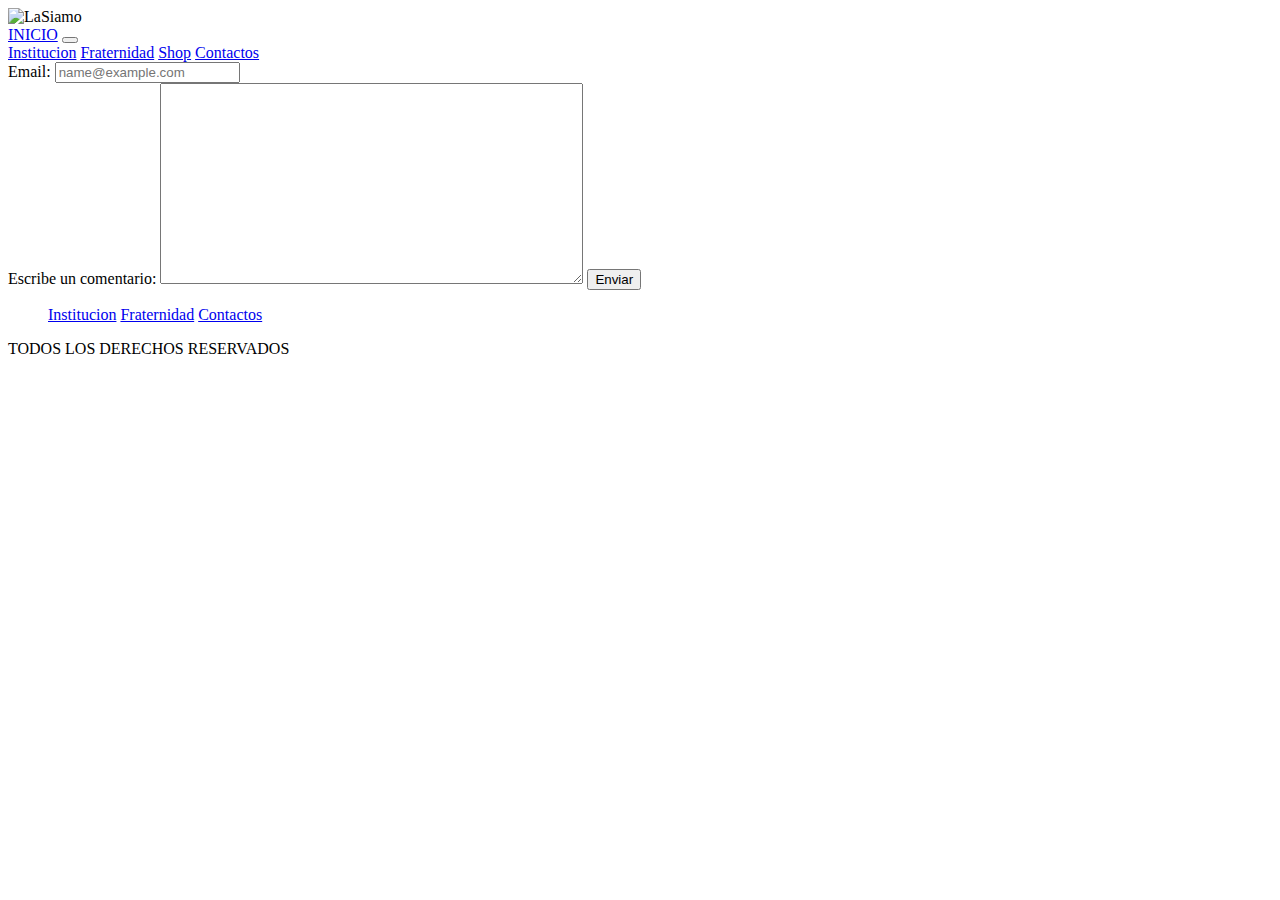
==== paginas/Contactos.html @ 1d8f739d "añadido SEO" ====
<!DOCTYPE html>
<html lang="en">
  <head>
    <meta charset="UTF-8" />
    <meta http-equiv="X-UA-Compatible" content="IE=edge" />
    <meta name="viewport" content="width=device-width, initial-scale=1.0" />
    <title>LaSiamo - Contactos</title>
    <meta name="Description" content="¡Contactate con nosotros!" />
    <meta name="keywords" content="La Siamo, Futbol, Equipo, Campeones" />
    <link
      href="https://cdn.jsdelivr.net/npm/bootstrap@5.3.0-alpha1/dist/css/bootstrap.min.css"
      rel="stylesheet"
      integrity="sha384-GLhlTQ8iRABdZLl6O3oVMWSktQOp6b7In1Zl3/Jr59b6EGGoI1aFkw7cmDA6j6gD"
      crossorigin="anonymous"
    />
    <link rel="stylesheet" href="../css/estilo.css" />
  </head>
  <body>
    <header class="container text-center">
      <div class="escudo">
        <img
          class="shield"
          src="../multimedia/imagenes/WhatsApp Image 2023-01-30 at 21.06.54.png.png"
          alt=" LaSiamo"
        />
      </div>
    </header>
    <nav class="navbar navbar-expand-lg bg-body-tertiary">
      <div class="container-fluid">
        <a class="navbar-brand" href="../index.html">INICIO</a>
        <button
          class="navbar-toggler"
          type="button"
          data-bs-toggle="collapse"
          data-bs-target="#navbarNavAltMarkup"
          aria-controls="navbarNavAltMarkup"
          aria-expanded="false"
          aria-label="Toggle navigation"
        >
          <span class="navbar-toggler-icon"></span>
        </button>
        <div class="collapse navbar-collapse" id="navbarNavAltMarkup">
          <div class="navbar-nav">
            <a
              class="nav-link active"
              aria-current="page"
              href="./Institucion.html"
              >Institucion</a
            >
            <a class="nav-link" href="./Fraternidad.html ">Fraternidad</a>
            <a class="nav-link" href="./Shop.html">Shop</a>
            <a class="nav-link" href="./Contactos.html">Contactos</a>
          </div>
        </div>
      </div>
    </nav>
    <main>
      <div class="d-flex justify-content-center align-items-center pt-3">
        <div class="E-mail">
          <label for="exampleFormControlInput1" class="form-label">
            Email:</label
          >
          <input
            type="email"
            class="form-control"
            id="exampleFormControlInput1"
            placeholder="name@example.com"
          />
        </div>
      </div>
      <div class="d-flex justify-content-center align-items-center pt-3">
        <div class="contactoss">
          <label for="exampleFormControlTextarea1" class="form-label"
            >Escribe un comentario:</label
          >
          <textarea
            class="form-control"
            id="exampleFormControlTextarea1"
            cols="50"
            rows="13"
            resize="none"
          ></textarea>
          <input
            class="btn btn-warning margin mt-2"
            type="submit"
            value="Enviar"
          />
        </div>
      </div>
    </main>
    <footer>
      <ul>
        <a href="./paginas/Institucion.html">Institucion</a>
        <a href="./paginas/Fraternidad.html">Fraternidad</a>
        <a href="./paginas/Contactos.html">Contactos</a>
      </ul>
      <p>TODOS LOS DERECHOS RESERVADOS</p>
    </footer>
    <script
      src="https://cdn.jsdelivr.net/npm/bootstrap@5.3.0-alpha1/dist/js/bootstrap.bundle.min.js"
      integrity="sha384-w76AqPfDkMBDXo30jS1Sgez6pr3x5MlQ1ZAGC+nuZB+EYdgRZgiwxhTBTkF7CXvN"
      crossorigin="anonymous"
    ></script>
  </body>
</html>
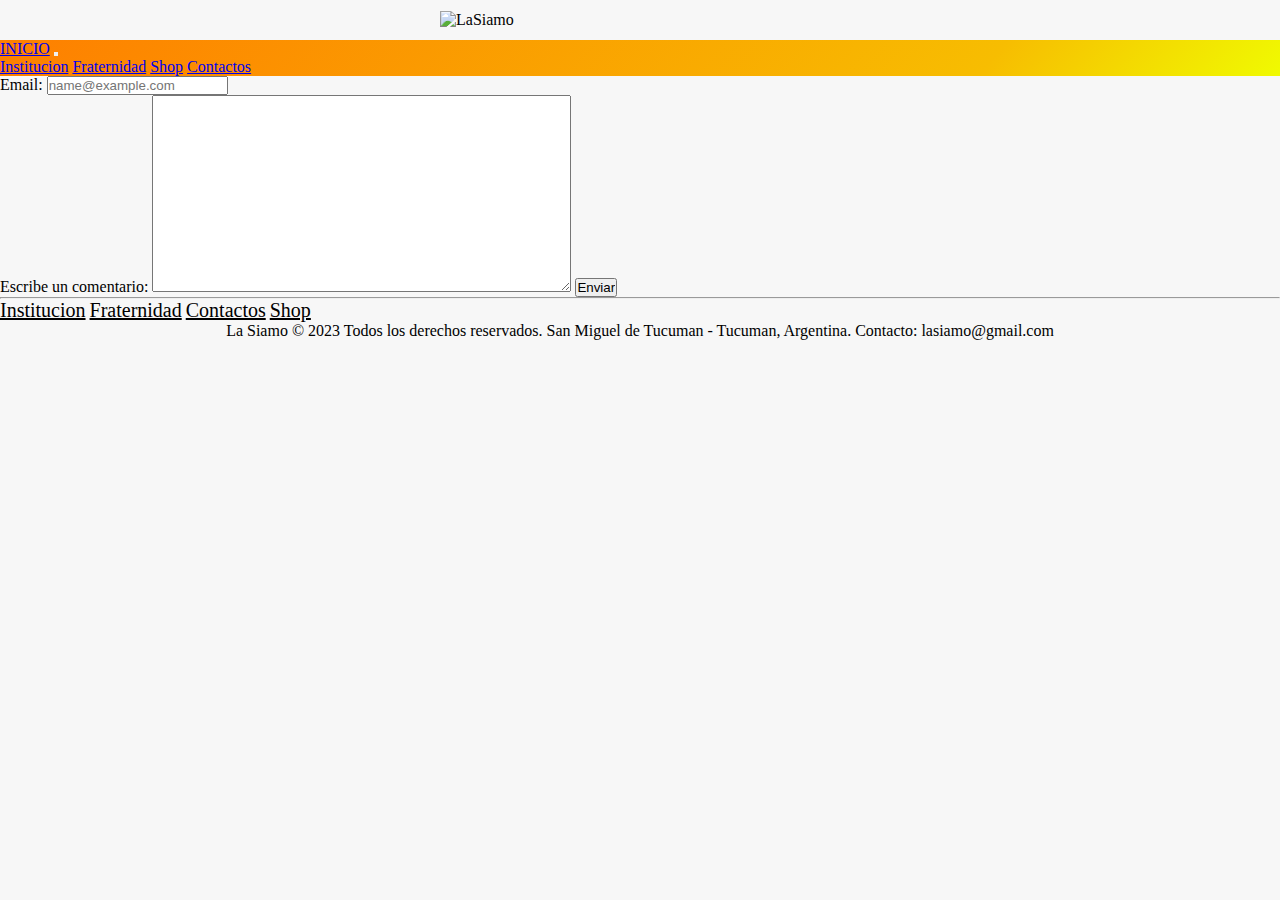
==== commit e6091368: "cambios" ====
--- a/paginas/Contactos.html
+++ b/paginas/Contactos.html
@@ -88,13 +88,18 @@
         </div>
       </div>
     </main>
+    <hr />
     <footer>
       <ul>
         <a href="./paginas/Institucion.html">Institucion</a>
         <a href="./paginas/Fraternidad.html">Fraternidad</a>
         <a href="./paginas/Contactos.html">Contactos</a>
+        <a href="./Shop.html">Shop</a>
       </ul>
-      <p>TODOS LOS DERECHOS RESERVADOS</p>
+      <p>
+        La Siamo © 2023 Todos los derechos reservados. San Miguel de Tucuman -
+        Tucuman, Argentina. Contacto: lasiamo@gmail.com
+      </p>
     </footer>
     <script
       src="https://cdn.jsdelivr.net/npm/bootstrap@5.3.0-alpha1/dist/js/bootstrap.bundle.min.js"
--- a/css/estilo.css
+++ b/css/estilo.css
@@ -0,0 +1,433 @@
+@import url("https://fonts.googleapis.com/css2?family=Cinzel:wght@600&display=swap");
+* {
+  margin: 0;
+  padding: 0;
+  box-sizing: border-box;
+}
+
+nav {
+  background: #fe7f00;
+  background: linear-gradient(129deg, rgb(254, 127, 0) 0%, rgb(247, 189, 1) 77%, rgb(240, 250, 1) 100%);
+}
+
+body {
+  background-color: #f7f7f7;
+}
+
+header {
+  justify-content: center;
+  align-items: center;
+  display: flex;
+}
+header .escudo {
+  justify-content: center;
+  align-content: center;
+  align-items: center;
+  margin: 10px;
+}
+header .escudo .shield {
+  margin: 1px;
+  width: 25rem;
+  display: flex;
+  justify-content: center;
+  align-content: center;
+  align-items: center;
+}
+
+.fondo {
+  min-height: 72vh;
+  background-image: url("../multimedia/imagenes/CAMPEONES.jpg");
+  background-position: center;
+  background-size: cover;
+  background-repeat: no-repeat;
+}
+.fondo h1 {
+  text-align: center;
+  color: white;
+  font-size: calc(1rem + 7vw);
+  font-family: "Cinzel", serif;
+  text-shadow: 2px 2px 2px #000000;
+}
+.fondo h1::-moz-selection {
+  background-color: rgba(0, 0, 0, 0.5568627451);
+  color: white;
+}
+.fondo h1::selection {
+  background-color: rgba(0, 0, 0, 0.5568627451);
+  color: white;
+}
+
+.partidos {
+  grid-template-columns: 1fr 1fr;
+}
+.partidos .fecha {
+  padding: 1px;
+  text-shadow: 4px 2px 3px rgb(0, 0, 0);
+  color: rgb(255, 255, 255);
+  display: flex;
+  justify-content: space-around;
+  flex-direction: column;
+}
+.partidos .fecha1 {
+  color: rgb(255, 255, 255);
+  background: #f96a03;
+  background: linear-gradient(90deg, #f96a03 50%, rgb(0, 0, 0) 100%);
+  font-size: 40px;
+  text-align: center;
+}
+.partidos .fecha2 {
+  color: rgb(255, 255, 255);
+  background-color: rgb(0, 0, 0);
+  font-size: 40px;
+  text-align: center;
+  text-shadow: 3px 1px 1px #f96a03;
+}
+
+.Cajita p::-moz-selection {
+  background: orangered;
+  color: #000000;
+}
+
+.Cajita p::selection {
+  background: orangered;
+  color: #000000;
+}
+
+.fecha1 p::-moz-selection {
+  background: rgb(255, 255, 255);
+  color: #000000;
+  text-shadow: 3px 1px 1px #f96a03;
+}
+
+.fecha1 p::selection {
+  background: rgb(255, 255, 255);
+  color: #000000;
+  text-shadow: 3px 1px 1px #f96a03;
+}
+
+.fecha2 p::-moz-selection {
+  background: orangered;
+  color: white;
+  text-shadow: 3px 1px 1px rgb(0, 0, 0);
+}
+
+.fecha2 p::selection {
+  background: orangered;
+  color: white;
+  text-shadow: 3px 1px 1px rgb(0, 0, 0);
+}
+
+.ventas {
+  display: grid;
+  grid-template-columns: repeat(3, 1fr);
+  grid-template-rows: 1fr;
+  margin-top: 30px;
+  margin-bottom: 70px;
+  gap: 60px;
+}
+.ventas .shop1 {
+  display: flex;
+  flex-direction: column;
+  background: rgb(255, 109, 4);
+  background: linear-gradient(130deg, rgb(255, 109, 4) 0%, rgb(247, 189, 1) 84%, rgb(240, 250, 1) 100%);
+  border-radius: 20px;
+  box-shadow: rgba(0, 0, 0, 0.25) 0px 14px 28px, rgba(0, 0, 0, 0.22) 0px 10px 10px;
+  justify-content: center;
+  align-items: center;
+}
+.ventas .shop1 img {
+  width: 100%;
+  border-radius: 20px;
+  padding: 10px;
+}
+.ventas .shop1 h2 {
+  font-family: "Cinzel", serif;
+  font-size: 25px;
+  text-align: center;
+}
+.ventas .shop1 p {
+  font-family: "Cinzel", serif;
+  font-size: 30px;
+  margin: 10px;
+}
+.ventas .rebaja {
+  color: red;
+  text-decoration: line-through;
+}
+.ventas .botoncito {
+  font-size: 30px;
+  width: 10rem;
+  border-radius: 30px;
+  border: 5px;
+  background: rgb(94, 9, 250);
+  background: linear-gradient(87deg, rgb(94, 9, 250) 0%, rgb(177, 5, 216) 68%, rgb(250, 1, 186) 100%);
+  margin-bottom: 10px;
+}
+.ventas .shop1:hover {
+  background: rgb(215, 160, 3);
+  background: linear-gradient(180deg, rgb(215, 160, 3) 0%, rgb(253, 104, 29) 22%, rgb(0, 0, 0) 61%);
+  color: white;
+  box-shadow: rgba(0, 0, 0, 0.3) 0px 19px 38px, rgba(0, 0, 0, 0.22) 10px 15px 5px;
+  transform: scale(1.1) translateY(1rem);
+}
+
+.contenedorr {
+  display: grid;
+  grid-template-columns: repeat 1, 3fr;
+  grid-template-rows: 1fr;
+  margin: 30px;
+  gap: 30px;
+}
+.contenedorr .cajja1 {
+  display: flex;
+  background: #ff6d04;
+  background: linear-gradient(130deg, rgb(255, 109, 4) 0%, rgb(247, 189, 1) 84%, rgb(240, 250, 1) 100%);
+  border-radius: 30px;
+  box-shadow: rgba(0, 0, 0, 0.25) 0px 14px 28px, rgba(0, 0, 0, 0.22) 0px 10px 10px;
+  justify-content: center;
+  align-items: center;
+}
+.contenedorr .cajja1 img {
+  border-radius: 30px;
+  padding: 20px;
+  max-width: 100%;
+}
+.contenedorr .pe-3::-moz-selection {
+  background-color: black;
+  color: white;
+}
+.contenedorr .pe-3::selection {
+  background-color: black;
+  color: white;
+}
+
+.cajja1:hover {
+  background: rgb(215, 160, 3);
+  background: linear-gradient(180deg, rgb(215, 160, 3) 0%, rgb(253, 104, 29) 22%, rgb(0, 0, 0) 61%);
+  color: white;
+  box-shadow: rgba(0, 0, 0, 0.3) 0px 19px 38px, rgba(0, 0, 0, 0.22) 10px 15px 5px;
+}
+
+.fraternos {
+  background-color: white;
+  display: grid;
+  grid-template-columns: repeat(2, 1fr);
+  grid-template-rows: 1fr;
+}
+.fraternos .cajjasiamo {
+  display: flex;
+  color: white;
+  padding: 30px;
+  gap: 20px;
+  background: rgb(5, 0, 0);
+  background: linear-gradient(144deg, rgb(5, 0, 0) 0%, rgb(125, 52, 2) 44%, rgb(255, 109, 4) 100%);
+  border-radius: 30px;
+  box-shadow: rgba(0, 0, 0, 0.25) 0px 14px 28px, rgba(0, 0, 0, 0.22) 0px 10px 10px;
+  justify-content: center;
+  align-items: center;
+}
+.fraternos img {
+  width: 18rem;
+}
+.fraternos .cajjaspartacus {
+  display: flex;
+  color: white;
+  padding: 15px;
+  gap: 20px;
+  background: rgb(0, 0, 0);
+  background: linear-gradient(144deg, rgb(0, 0, 0) 0%, rgb(125, 0, 0) 54%, rgb(255, 0, 0) 100%);
+  border-radius: 30px;
+  box-shadow: rgba(0, 0, 0, 0.25) 0px 14px 28px, rgba(0, 0, 0, 0.22) 0px 10px 10px;
+  justify-content: center;
+  align-items: center;
+}
+.fraternos img {
+  width: 18rem;
+}
+.fraternos p::-moz-selection {
+  background-color: black;
+  color: white;
+}
+.fraternos p::selection {
+  background-color: black;
+  color: white;
+}
+
+@media (max-width: 500px) {
+  .fondo h1 {
+    font-size: calc(1.375rem + 5.5vw);
+  }
+}
+@media (max-width: 767px) {
+  .fecha1 {
+    background: rgb(249, 106, 3);
+  }
+}
+@media (max-width: 1000px) {
+  .footer a {
+    display: flex;
+    justify-content: center;
+    align-items: center;
+  }
+}
+@media (max-width: 768px) {
+  .ventas {
+    display: grid;
+    grid-template-columns: repeat(3, 1fr);
+  }
+  .botoncito {
+    font-size: 100%;
+    width: 7rem;
+  }
+}
+@media (max-width: 767px) {
+  .ventas {
+    display: grid;
+    grid-template-columns: repeat(2, 1fr);
+  }
+}
+@media (max-width: 576px) {
+  .ventas {
+    display: flex;
+    flex-direction: column;
+    width: 20rem;
+  }
+  .botoncito {
+    font-size: 100%;
+    width: 7rem;
+  }
+}
+@media (max-width: 991px) {
+  .contendor {
+    display: flex;
+    flex-direction: column;
+  }
+  .cajjasiamo {
+    display: flex;
+    flex-direction: column;
+  }
+  .escudosiamo {
+    width: 100%;
+  }
+  .escudosparta {
+    width: 90%;
+  }
+  .cajjaspartacus {
+    display: flex;
+    flex-direction: column;
+  }
+}
+@media (max-width: 576px) {
+  .fraternos {
+    display: flex;
+    flex-direction: column;
+  }
+  .cajjasiamo {
+    display: flex;
+    flex-direction: column;
+  }
+  .escudosiamo {
+    width: 10rem;
+  }
+  .escudosparta {
+    width: 10rem;
+  }
+  .cajjaspartacus {
+    display: flex;
+    flex-direction: column;
+  }
+}
+@media (max-width: 540px) {
+  .contenedorr {
+    display: flex;
+    flex-direction: column;
+  }
+  .cajja1 {
+    display: flex;
+    flex-direction: column;
+  }
+  .cajja1 p {
+    padding: 1rem;
+    padding-top: 0rem;
+  }
+  img {
+    width: 10rem;
+  }
+}
+@media (max-width: 991px) {
+  .contenedorr {
+    display: flex;
+    flex-direction: column;
+  }
+  .cajja1 {
+    display: flex;
+    flex-direction: column;
+  }
+  .cajja1 p {
+    padding: 1rem;
+  }
+  img {
+    width: 25rem;
+  }
+}
+@media (max-width: 1500px) {
+  .contenedorr {
+    display: flex;
+    flex-direction: column;
+  }
+  .cajja1 {
+    display: flex;
+    flex-direction: column;
+  }
+  .cajja1 p {
+    padding: 1rem;
+  }
+  .primertitulo {
+    width: 60rem;
+  }
+  .segundotitulo {
+    width: 40rem;
+  }
+  .tercertitulo {
+    width: 20rem;
+  }
+}
+@media (max-width: 5000px) {
+  .contenedorr {
+    display: flex;
+    flex-direction: column;
+  }
+  .cajja1 {
+    display: flex;
+  }
+  .cajja1 p {
+    padding: 1rem;
+  }
+  .primertitulo {
+    width: 70rem;
+  }
+  .segundotitulo {
+    width: 70rem;
+  }
+  .tercertitulo {
+    width: 70rem;
+  }
+}
+footer {
+  display: flex;
+  flex-direction: column;
+  text-align: start;
+}
+footer p {
+  size: 30px;
+  text-align: center;
+  color: black;
+}
+footer a {
+  font-size: 20px;
+  color: black;
+}
+footer a:hover {
+  color: #f96a03;
+  background-color: black;
+}/*# sourceMappingURL=estilo.css.map */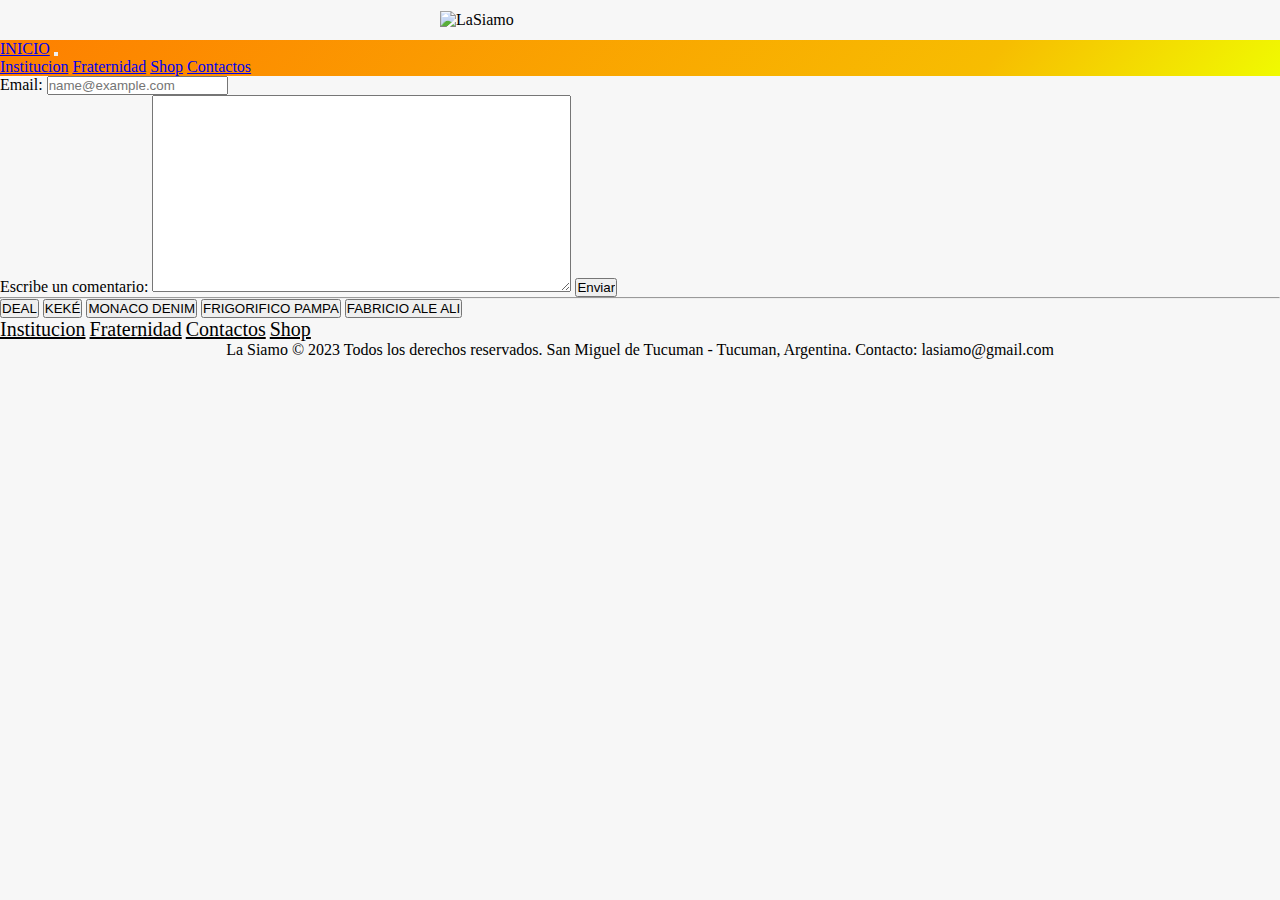
==== commit d027ffd6: "probando hr" ====
--- a/paginas/Contactos.html
+++ b/paginas/Contactos.html
@@ -81,7 +81,7 @@
             resize="none"
           ></textarea>
           <input
-            class="btn btn-warning margin mt-2"
+            class="btn btn-warning margin mt-2 mb-4"
             type="submit"
             value="Enviar"
           />
@@ -90,6 +90,13 @@
     </main>
     <hr />
     <footer>
+      <div class="sponsors">
+        <button class="sponsor1">DEAL</button>
+        <button class="sponsor2">KEKÉ</button>
+        <button class="sponsor3">MONACO DENIM</button>
+        <button class="sponsor4">FRIGORIFICO PAMPA</button>
+        <button class="sponsor5">FABRICIO ALE ALI</button>
+      </div>
       <ul>
         <a href="./paginas/Institucion.html">Institucion</a>
         <a href="./paginas/Fraternidad.html">Fraternidad</a>
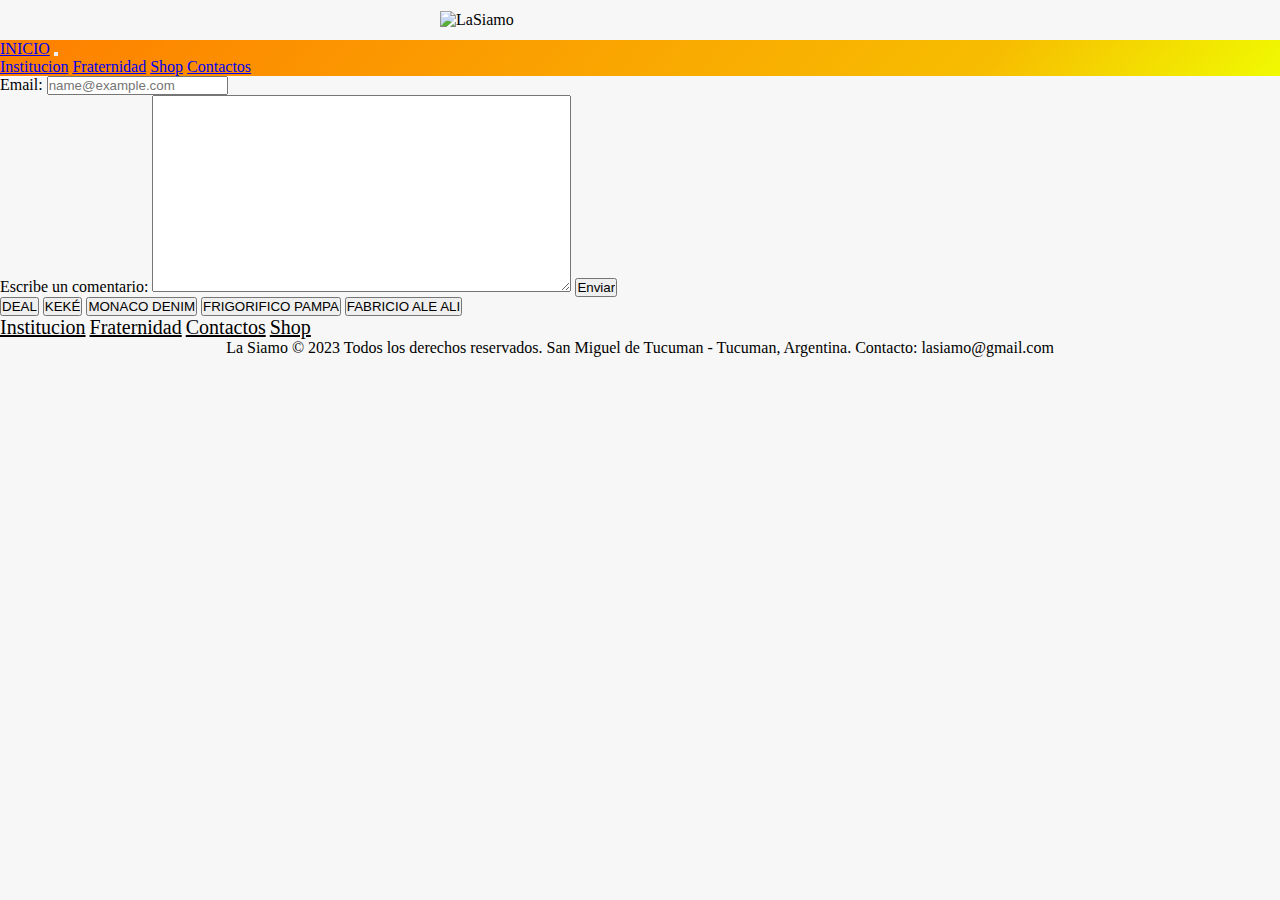
==== commit 6de1fe10: "ya tiene que ser" ====
--- a/paginas/Contactos.html
+++ b/paginas/Contactos.html
@@ -88,7 +88,6 @@
         </div>
       </div>
     </main>
-    <hr />
     <footer>
       <div class="sponsors">
         <button class="sponsor1">DEAL</button>
